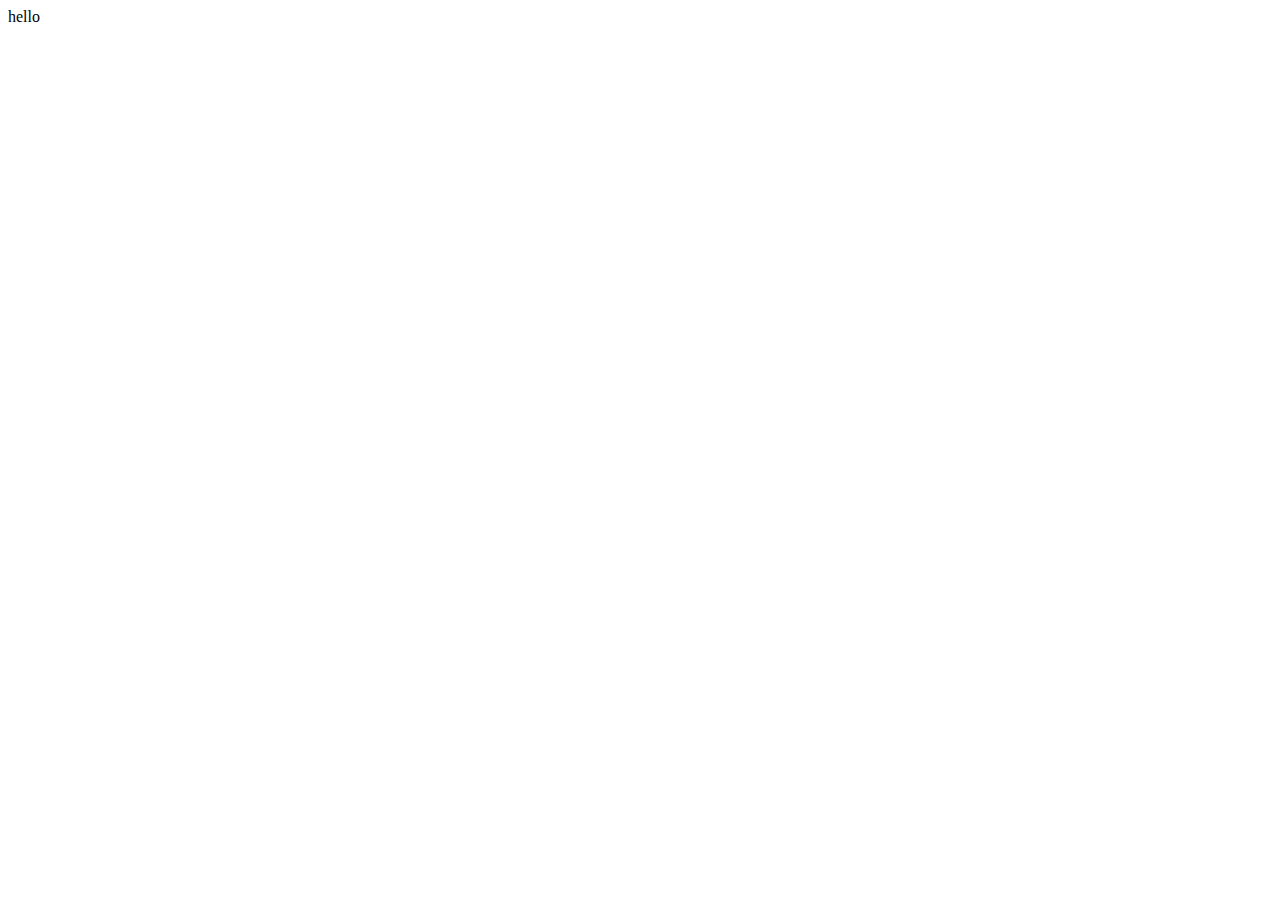
==== Personal/index.html @ beaf2f04 "indext.html" ====
<!DOCTYPE html>
<html lang="en">
<head>
    <meta charset="UTF-8">
    <meta name="viewport" content="width=device-width, initial-scale=1.0">
    <title>Document</title>
</head>
<body>
    hello
</body>
</html>
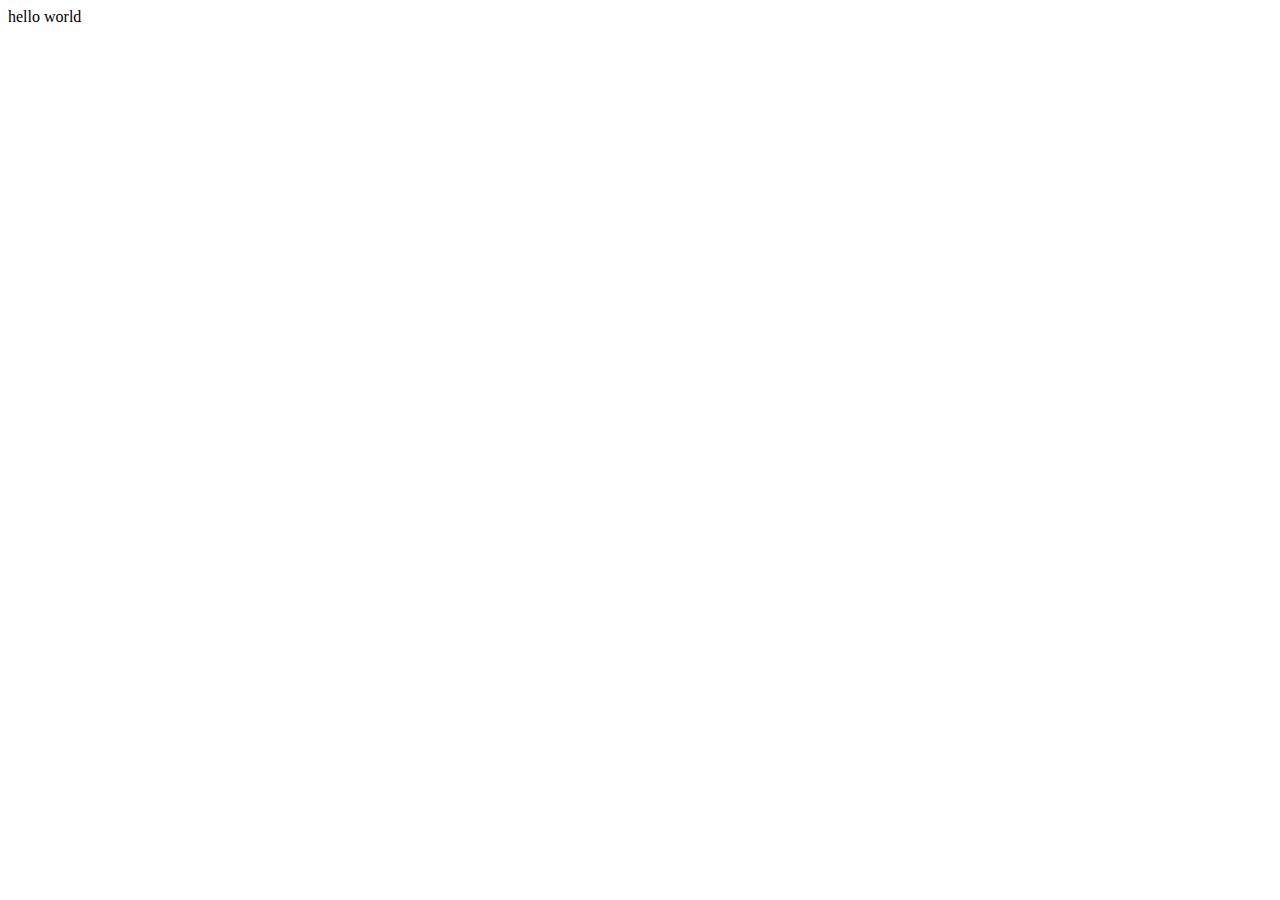
==== commit b6ef67bb: "index.html" ====
--- a/Personal/index.html
+++ b/Personal/index.html
@@ -6,6 +6,6 @@
     <title>Document</title>
 </head>
 <body>
-    hello
+    hello world
 </body>
 </html>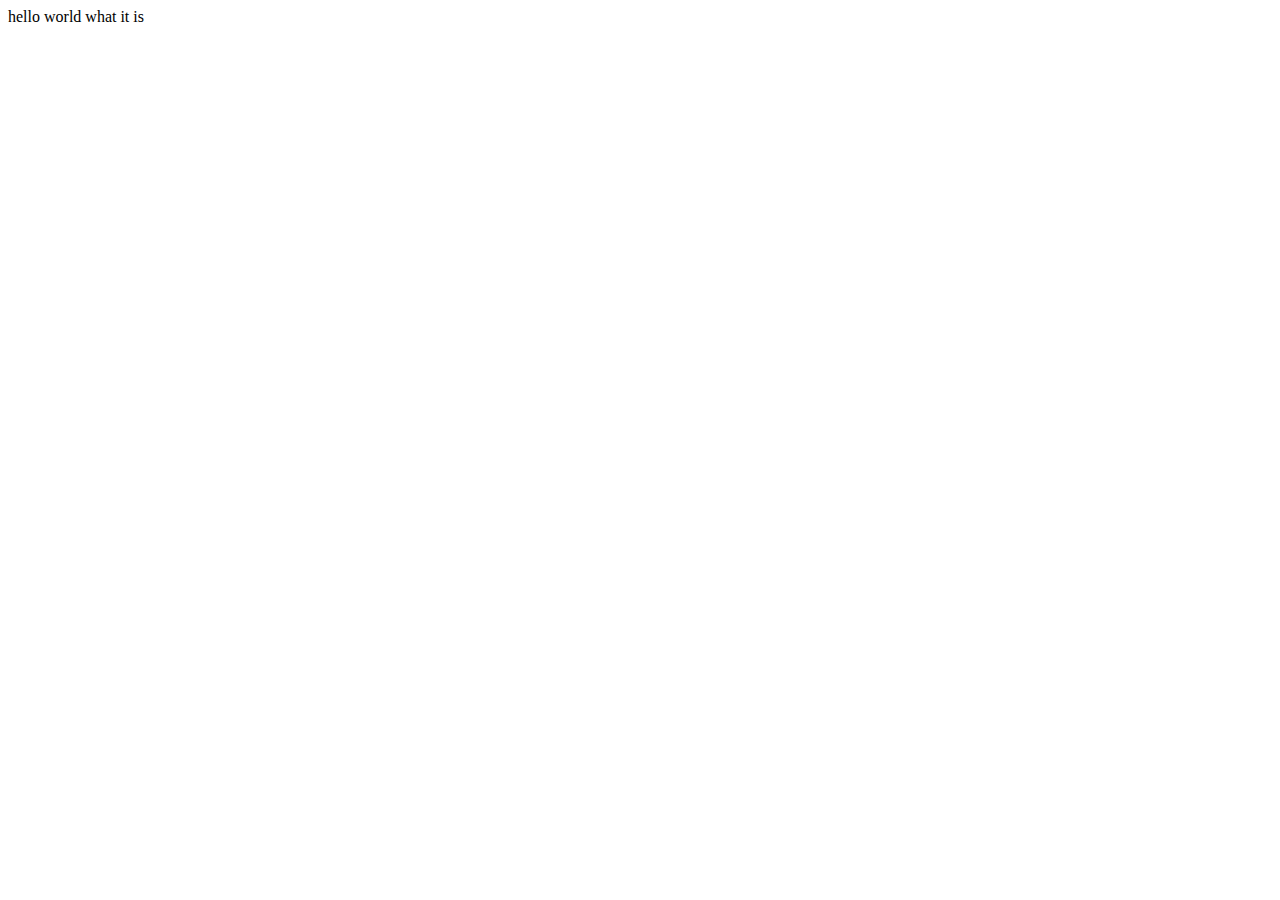
==== commit f15166f7: "index.html" ====
--- a/Personal/index.html
+++ b/Personal/index.html
@@ -6,6 +6,6 @@
     <title>Document</title>
 </head>
 <body>
-    hello world
+    hello world what it is
 </body>
 </html>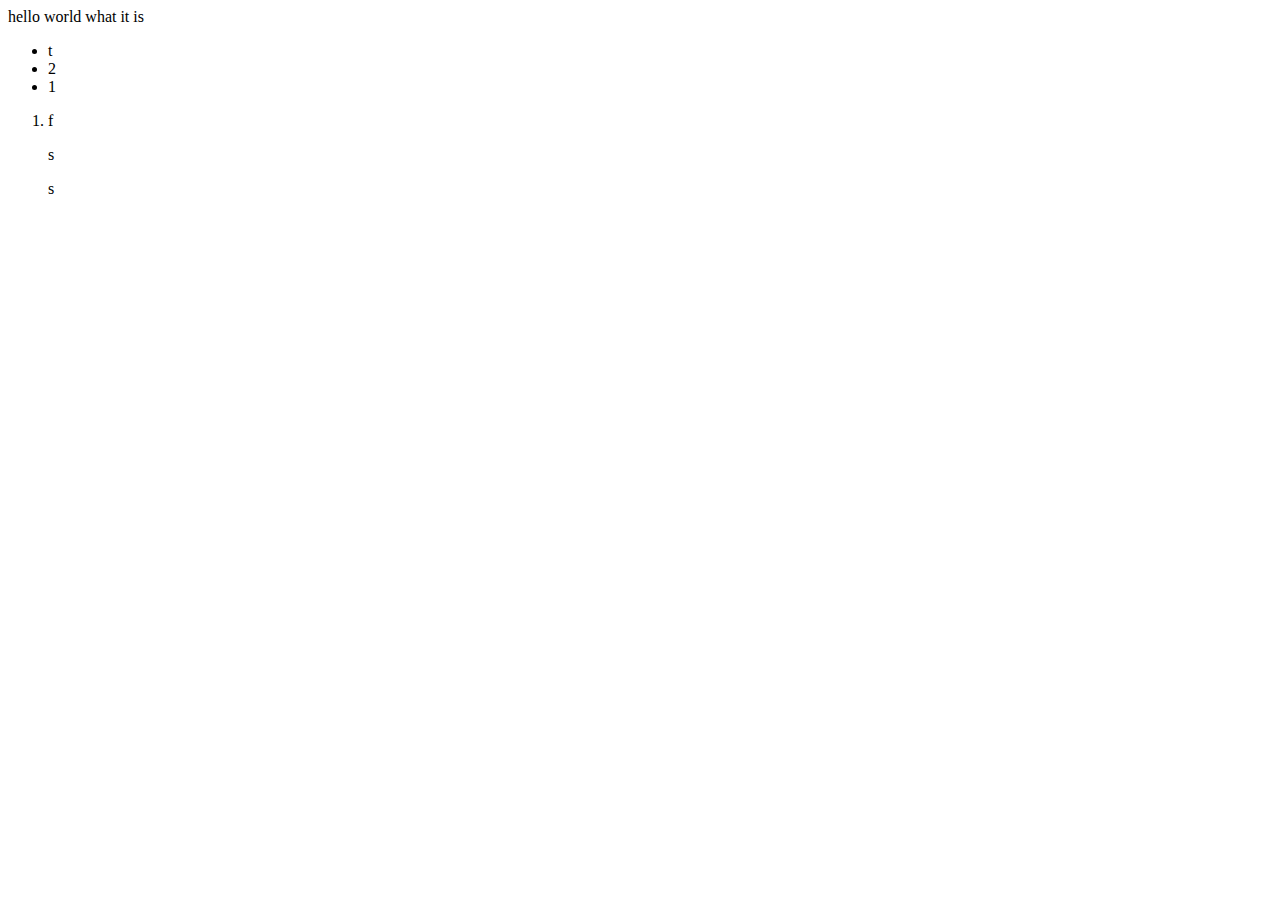
==== commit 7176cf84: "index.html" ====
--- a/Personal/index.html
+++ b/Personal/index.html
@@ -7,5 +7,15 @@
 </head>
 <body>
     hello world what it is
+    <div>
+       <ul>
+        <li>t</li>
+        <li>2</li>
+        <li>1</li>
+       </ul>
+       <ol><li>f</li></ol>
+       <ol>s</ol>
+       <ol>s</ol>
+    </div>
 </body>
 </html>